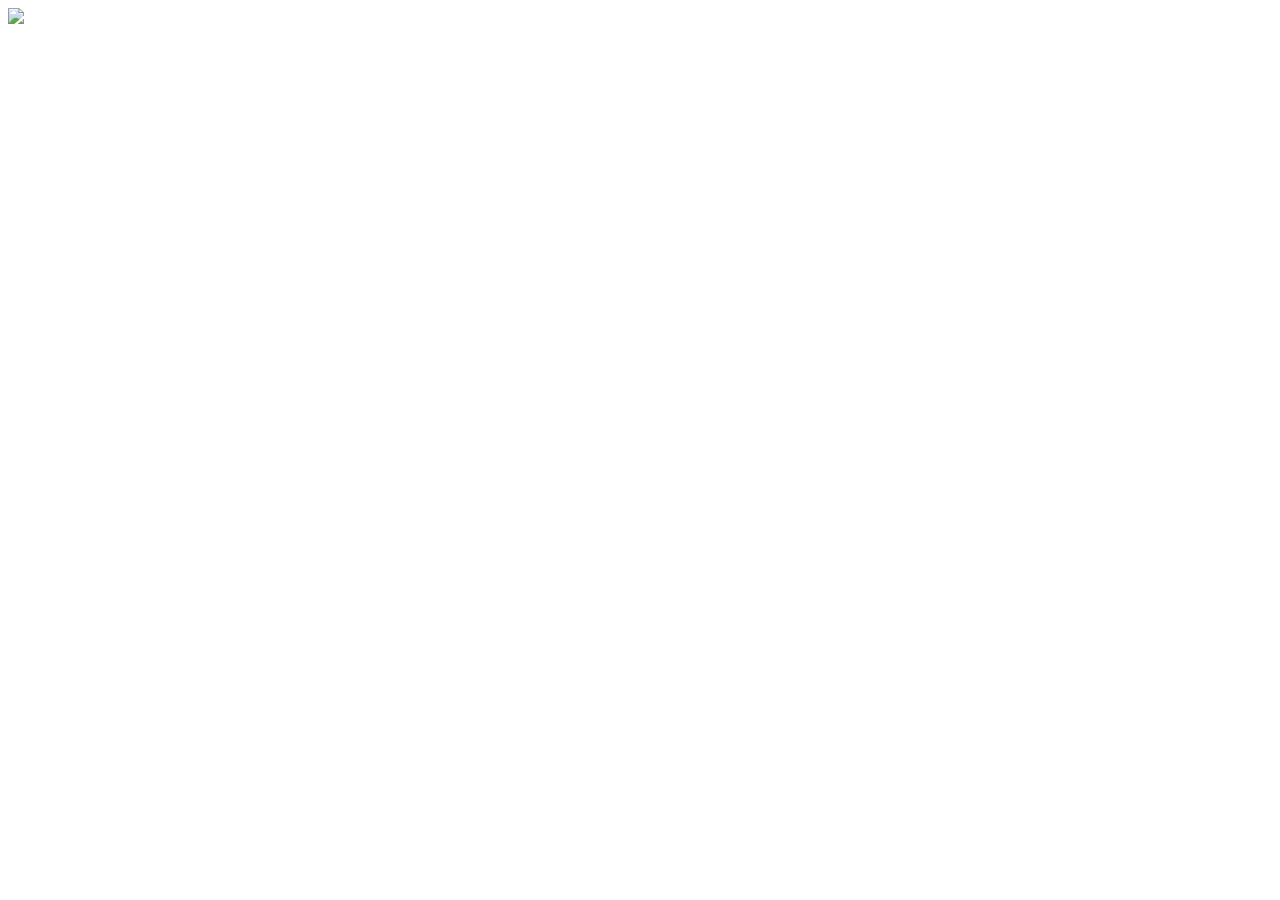
==== index.html @ 35e650fe "upd" ====
<!DOCTYPE html>
<html>
    <head>
        <meta charset="utf-8">
        <title>oier-kecheng</title>
        <link rel="stylesheet" type="text/css" href="/css/main.css">
    </head>
    <body>
        <nav>
            <li>
                <img src="/favicon.ico"></img>
            </li>
        </nav>
        <!-- -->
    </body>
</html>
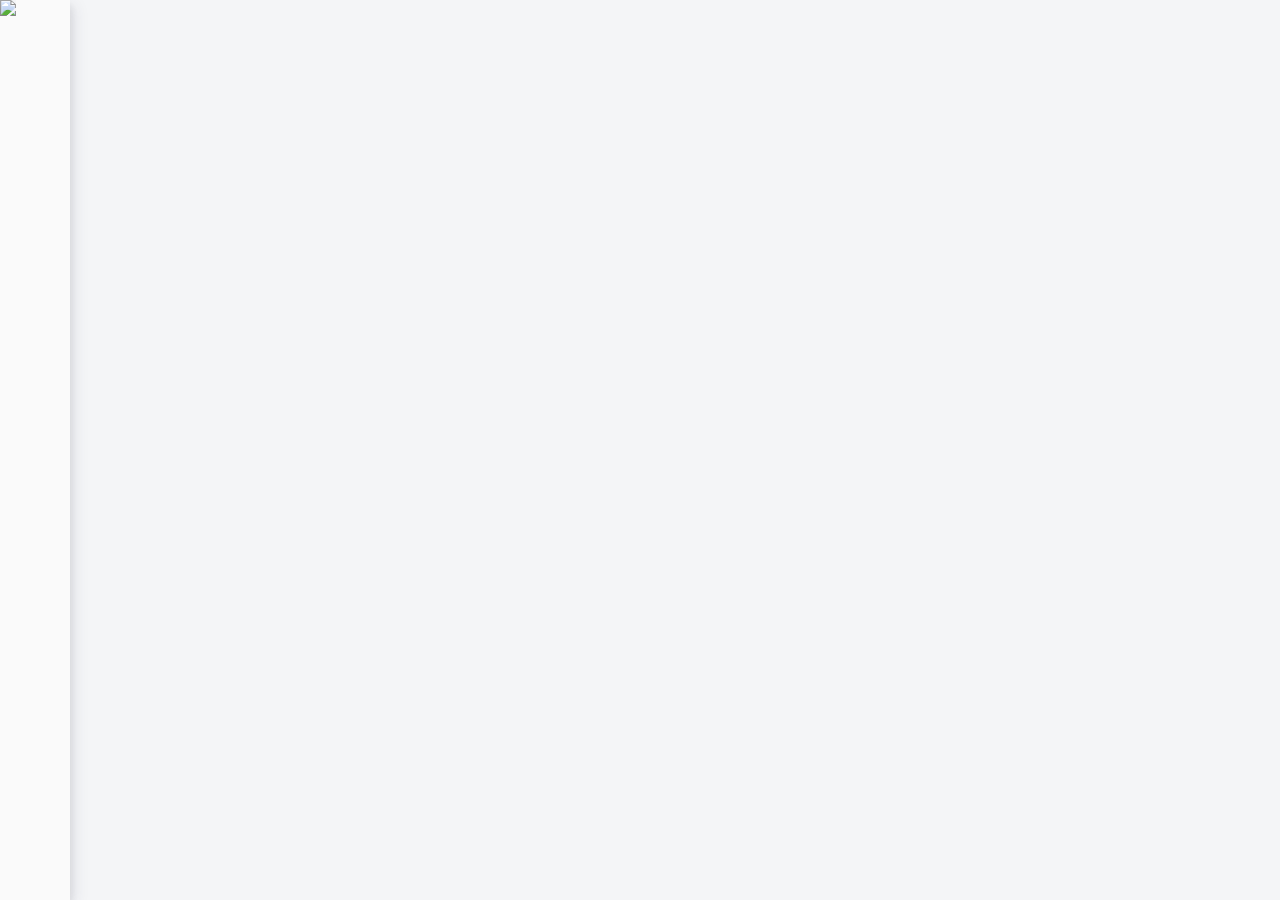
==== commit 5485bfc0: "upd" ====
--- a/index.html
+++ b/index.html
@@ -7,9 +7,7 @@
     </head>
     <body>
         <nav>
-            <li>
-                <img src="/favicon.ico"></img>
-            </li>
+            <img src="/favicon.ico" class="logo"></img>
         </nav>
         <!-- -->
     </body>
--- a/css/main.css
+++ b/css/main.css
@@ -0,0 +1,26 @@
+* {
+    background-color: #f4f5f7;
+    margin: 0px;
+    padding: 0px;
+}
+nav {
+    width: 70px;
+    height: calc(100vh);
+    float: left;
+    position: fixed;
+    background: #fafafa !important;
+    box-shadow: 4px 5px 15px rgba(50,50,93,.1),2px 5px 8px rgba(0,0,0,.07) !important;
+}
+nav li {
+    text-align: center;
+    padding: 0px auto;
+    margin-top: 10px;
+    list-style: none;
+}
+nav li a p {
+    text-align: center;
+    font-size: 70%;
+}
+nav img.logo {
+    width: 70px;
+}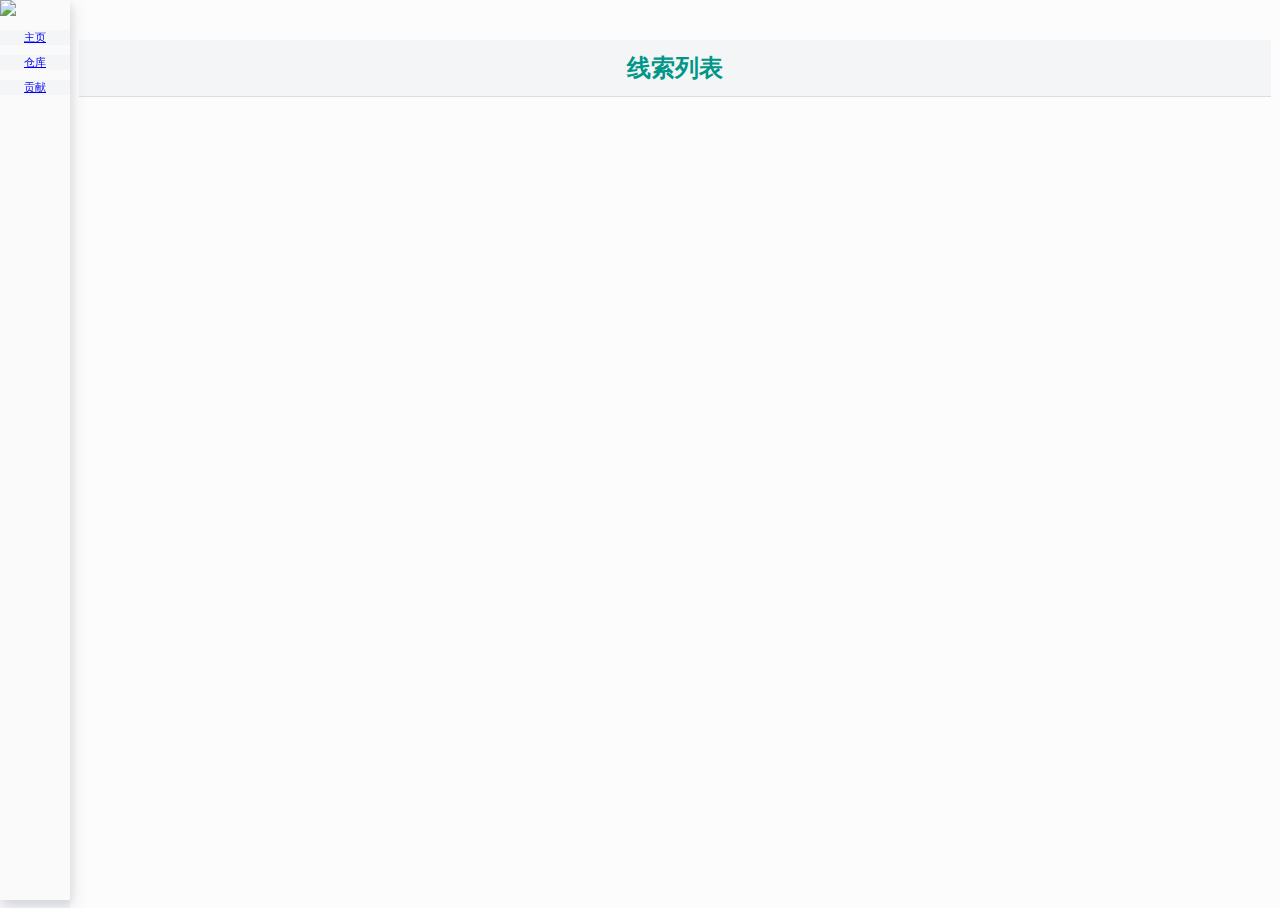
==== commit 7c76832a: "upd" ====
--- a/index.html
+++ b/index.html
@@ -4,11 +4,54 @@
         <meta charset="utf-8">
         <title>oier-kecheng</title>
         <link rel="stylesheet" type="text/css" href="/css/main.css">
+        <link rel="stylesheet" type="text/css" href="/font-awesome/css/font-awesome.min.css">
     </head>
     <body>
         <nav>
-            <img src="/favicon.ico" class="logo"></img>
+            <img class="logo" src="/favicon.ico"></img>
+            <li>
+                <a href="/">
+                    <i class="fa fa-home" aria-hidden="true"></i>
+                    <p>主页</p>
+                </a>
+            </li>
+            <li>
+                <a href="https://github.com/qz-cqy/oier-kecheng">
+                    <i class="fa fa-github" aria-hidden="true"></i>
+                    <p>仓库</p>
+                </a>
+            </li>
+            <li>
+                <a href="https://github.com/qz-cqy/oier-kecheng/blob/master/CONTRIBUTION">
+                    <i class="fa fa-pencil-square-o" aria-hidden="true"></i>
+                    <p>贡献</p>
+                </a>
+            </li>
         </nav>
+        <div class="bd">
+            <h1 class="tt">线索列表</h1>
+            <ul id="list1"></ul>
+            <script>
+                window.onload = function() {
+                    var url = "data.json";
+                    var request = new XMLHttpRequest();
+                    request.open("get", url);
+                    request.send(null);
+                    request.onload = function() {
+                        if(request.status == 200) {
+                            var json = JSON.parse(request.responseText);
+                            console.log(json);
+                            var pos = document.getElementById("list1");
+                            json.links.map(links => {
+                                var liPos = document.createElement("li");
+                                liPos.innerHTML = `<a href="${links.href}>${links.title} - From: ${links.from}</a>"`;
+                                pos.append(liPos);
+                            });
+                        }
+                    }
+                }
+            </script>
+        </div>
         <!-- -->
     </body>
 </html>--- a/css/main.css
+++ b/css/main.css
@@ -21,6 +21,24 @@
     text-align: center;
     font-size: 70%;
 }
-nav img.logo {
+img.logo {
     width: 70px;
+}
+div.bd {
+    margin-left: 70px;
+    padding: 4px;
+    min-height: calc(100vh);
+    background-color: #fcfcfc !important;
+    display: block;
+}
+h1.tt {
+    margin: 20px 0 10px;
+    padding: 0;
+    font-style: bold !important;
+    color: #009688 !important;
+    text-align: center !important;
+    margin: 1.5em 5px !important;
+    padding: 0.5em 1em !important;
+    font-size: 24px !important;
+    border-bottom: 1px solid #ddd !important;
 }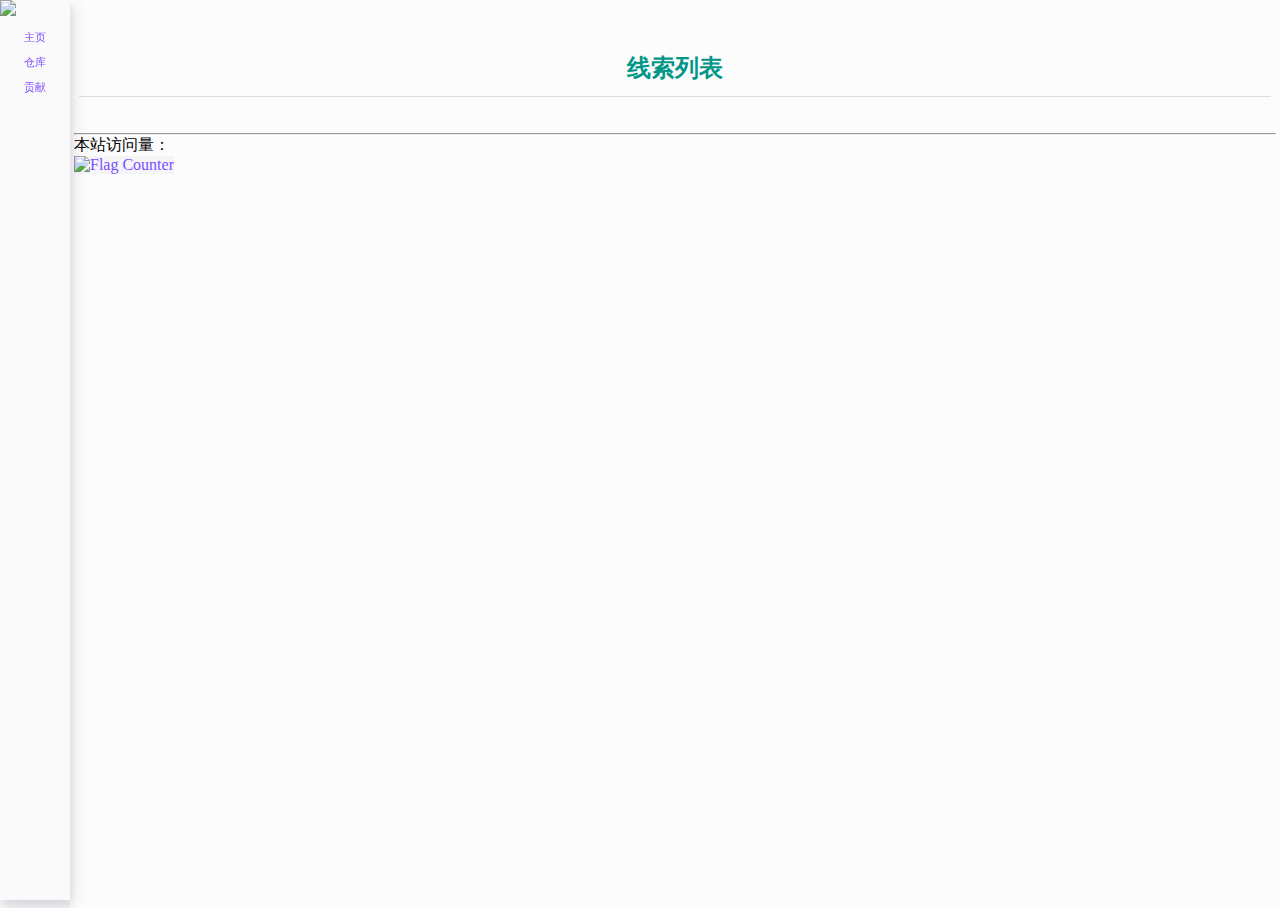
==== commit 1ca2fc1a: "upd" ====
--- a/index.html
+++ b/index.html
@@ -30,7 +30,7 @@
         </nav>
         <div class="bd">
             <h1 class="tt">线索列表</h1>
-            <ul id="list1"></ul>
+            <ol id="list1"></ol>
             <script>
                 window.onload = function() {
                     var url = "data.json";
@@ -40,17 +40,22 @@
                     request.onload = function() {
                         if(request.status == 200) {
                             var json = JSON.parse(request.responseText);
-                            console.log(json);
+                            //console.log(json);
                             var pos = document.getElementById("list1");
                             json.links.map(links => {
                                 var liPos = document.createElement("li");
-                                liPos.innerHTML = `<a href="${links.href}>${links.title} - From: ${links.from}</a>"`;
+                                liPos.innerHTML = `<a href="${links.href}">${links.title} - From: ${links.from}</a>`;
                                 pos.append(liPos);
                             });
                         }
                     }
                 }
             </script>
+            <hr>
+            <p>本站访问量：</p>
+            <a href="https://flagcounter.me/details/b82">
+                <img src="https://flagcounter.me/b82/" alt="Flag Counter">
+            </a>
         </div>
         <!-- -->
     </body>
--- a/css/main.css
+++ b/css/main.css
@@ -2,6 +2,14 @@
     background-color: #f4f5f7;
     margin: 0px;
     padding: 0px;
+}
+a, a:link {
+    text-decoration: none;
+    color: #7c4dff;
+}
+a:hover, a:active {
+    text-decoration: none;
+    color: #ff1744;
 }
 nav {
     width: 70px;
@@ -16,6 +24,7 @@
     padding: 0px auto;
     margin-top: 10px;
     list-style: none;
+    background-color: #fcfcfc !important;
 }
 nav li a p {
     text-align: center;
@@ -41,4 +50,10 @@
     padding: 0.5em 1em !important;
     font-size: 24px !important;
     border-bottom: 1px solid #ddd !important;
+}
+div.bd ol li, div.bd ol li a, div.bd h1.tt, div.bd p {
+    background-color: #fcfcfc !important;
+}
+nav li a, nav li a i, nav li a p, nav li img {
+    background-color: #fafafa !important;
 }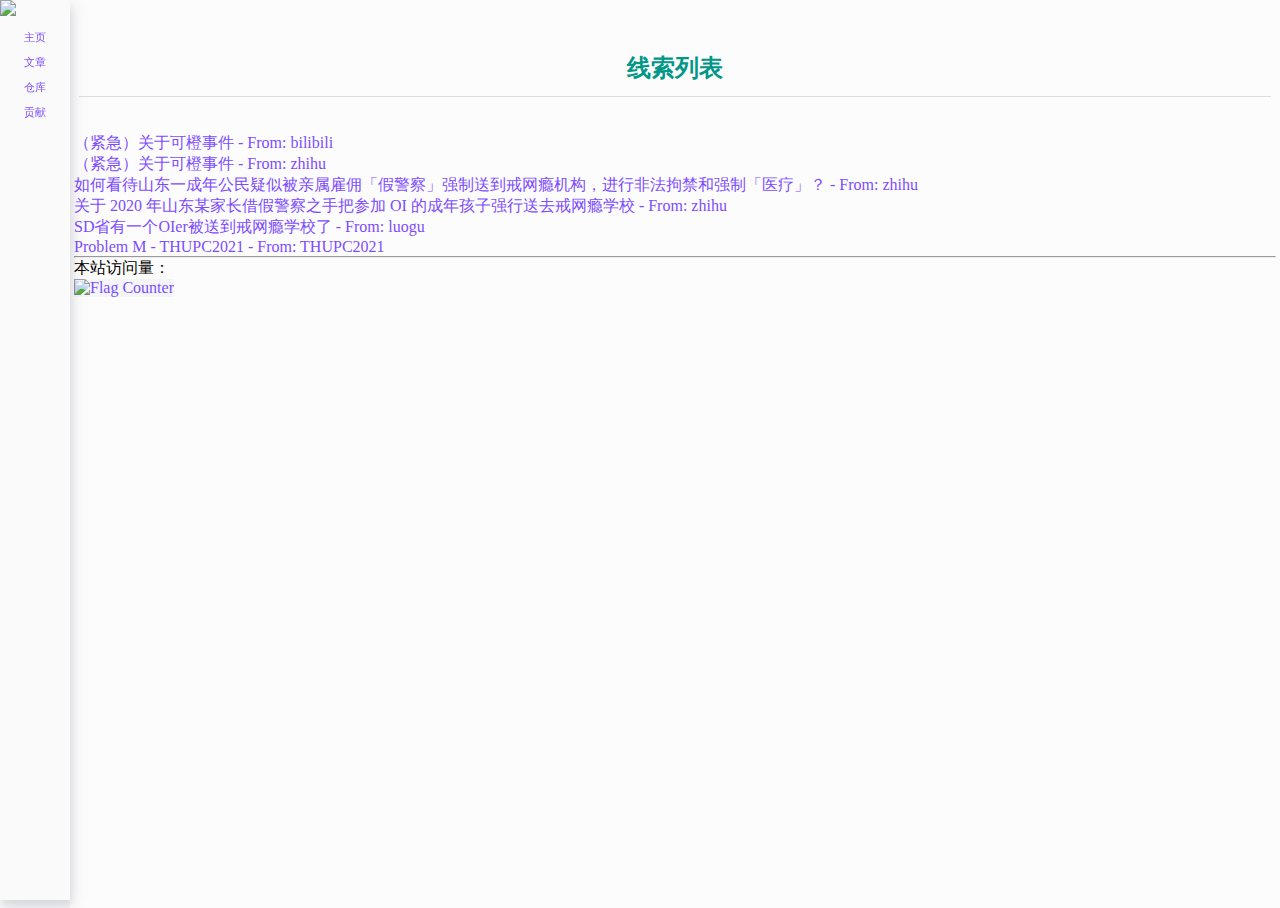
==== commit d58ccca4: "update contribution" ====
--- a/index.html
+++ b/index.html
@@ -13,6 +13,12 @@
                 <a href="/">
                     <i class="fa fa-home" aria-hidden="true"></i>
                     <p>主页</p>
+                </a>
+            </li>
+            <li>
+                <a href="/post">
+                    <i class="fa fa-file" aria-hidden="true"></i>
+                    <p>文章</p>
                 </a>
             </li>
             <li>
